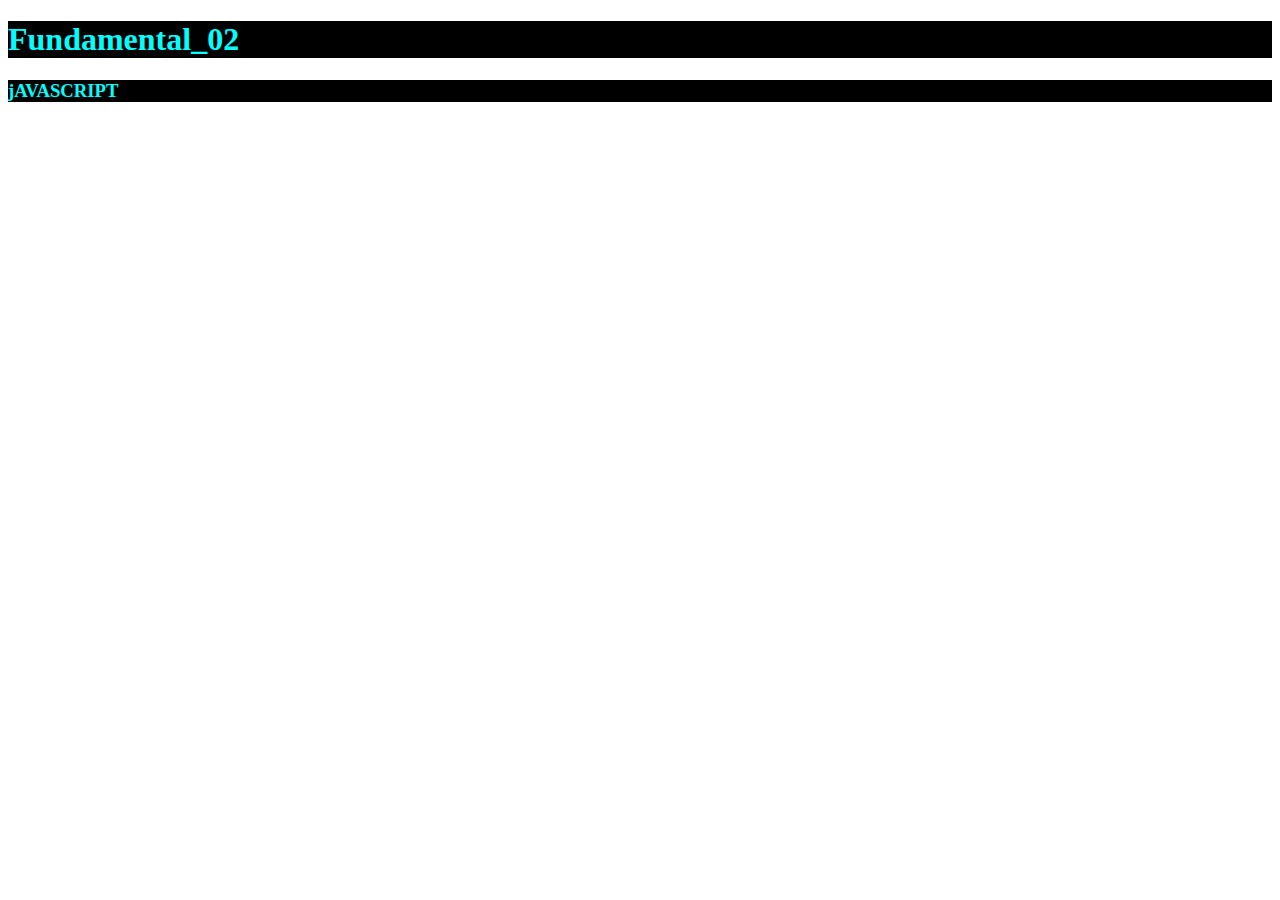
==== 02_fundamental/index.html @ 7971d750 "learning" ====
<!DOCTYPE html>
<html lang="en">
<head>
    <meta charset="UTF-8">
    <meta name="viewport" content="width=device-width, initial-scale=1.0">
    <title>Document</title>
</head>
<body>
    <h1 style="color: aqua; background-color: black;">Fundamental_02</h1>
    <h3 style="color: aqua; background-color: black;">jAVASCRIPT</h3>
    <script src="function.js"></script>
</body>
</html>
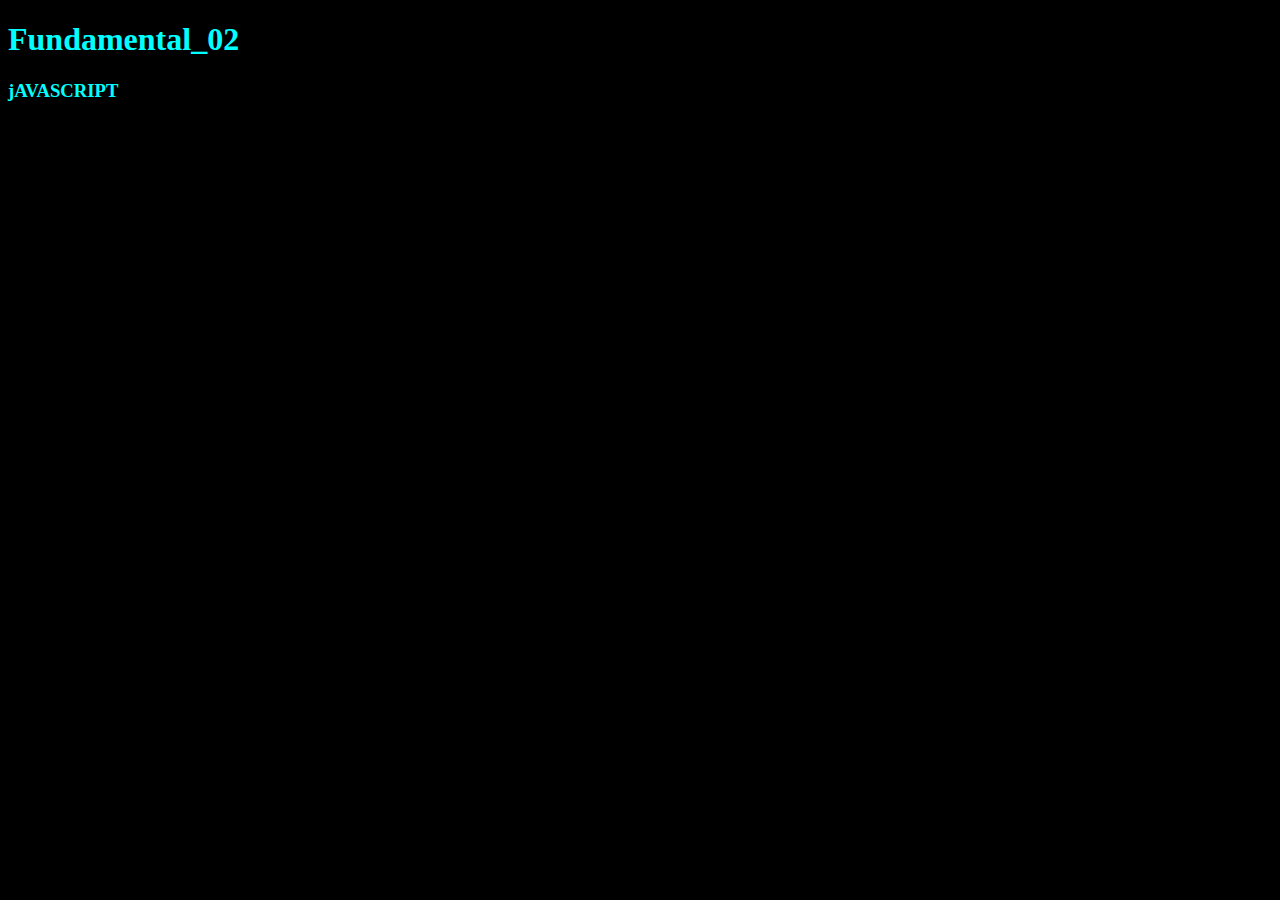
==== commit 1131ef83: "learning" ====
--- a/02_fundamental/index.html
+++ b/02_fundamental/index.html
@@ -4,10 +4,15 @@
     <meta charset="UTF-8">
     <meta name="viewport" content="width=device-width, initial-scale=1.0">
     <title>Document</title>
+    <style>
+     body{
+        background-color: black;
+     }
+    </style>
 </head>
 <body>
     <h1 style="color: aqua; background-color: black;">Fundamental_02</h1>
     <h3 style="color: aqua; background-color: black;">jAVASCRIPT</h3>
-    <script src="function.js"></script>
+    <script src="basic_ArrayOperation.js"></script>
 </body>
 </html>